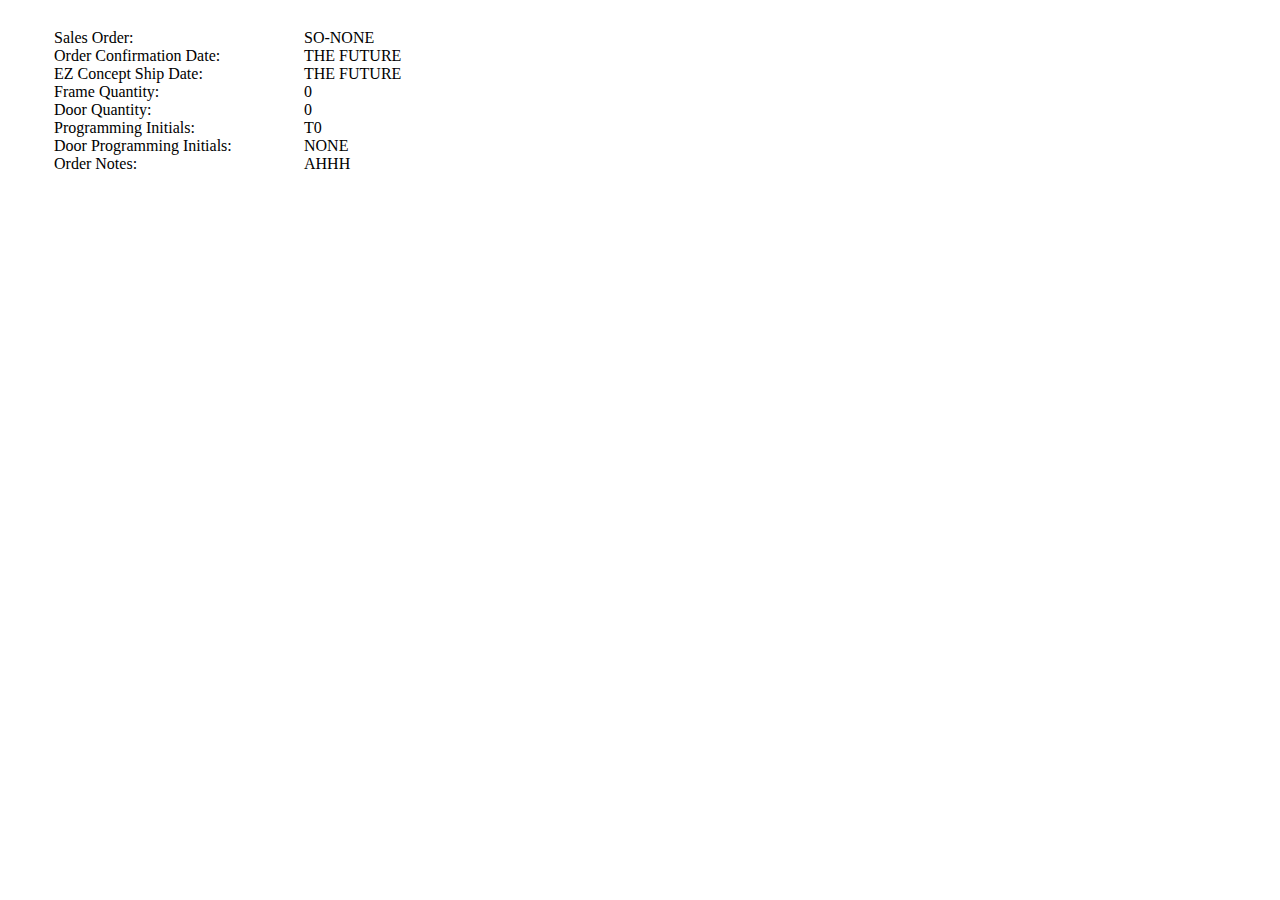
==== popup.html @ bf2968c3 "this extension makes me want to end task" ====
<!DOCTYPE html>
<html>
    <head>
        <title>Planner Helper</title>
        <link rel="stylesheet" type="text/css" href="style.css" />
        <meta charset="utf-8" />
    </head>
    <body>
        <div id="planningTable">
            <div id="salesOrder" class="groupBox">
                <div class="leftItem">
                    Sales Order:
                </div>
                <div id="salesOrderInput" class="rightItem">
                    SO-test
                </div>
            </div>

            <div id="orderConfirmation" class="groupBox">
                <div class="leftItem">
                    Order Confirmation Date:
                </div>
                <div id="orderConfirmationInput" class="rightItem">
                    1/1/2023
                </div>
            </div>

            <div id="ezShipDate" class="groupBox">
                <div class="leftItem">
                    EZ Concept Ship Date:
                </div>
                <div id="ezShipDateInput" class="rightItem">
                    1/1/2023
                </div>
            </div>

            <div id="frameQty" class="groupBox">
                <div class="leftItem">
                    Frame Quantity:
                </div>
                <div id="frameQtyInput" class="rightItem">
                    1
                </div>
            </div>

            <div id="doorQty" class="groupBox">
                <div class="leftItem">
                    Door Quantity:
                </div>
                <div id="doorQtyInput" class="rightItem">
                    1
                </div>
            </div>

            <div id="programmingInitials" class="groupBox">
                <div class="leftItem">
                    Programming Initials:
                </div>
                <div id="programmingInitialsInput" class="rightItem">
                    AHHHHH T3
                </div>
            </div>

            <div id="doorInitials" class="groupBox">
                <div class="leftItem">
                    Door Programming Initials:
                </div>
                <div id="doorInitialsInput" class="rightItem">
                    TEST
                </div>
            </div>

            <div id="orderNotes" class="groupBox">
                <div class="leftItem">
                    Order Notes:
                </div>
                <div id="orderNotesInput" class="rightItem">
                    Hey guys, its me the order notes
                </div>
            </div>
        </div>
        <script src="content.js"></script>
    </body>
</html>
---- style.css ----
/*popup.html*/

* {
    width: 100%;
}

#planningTable {
    width: 500px;
    margin: 25px;
    padding: 4px;
}


.leftRow {
    width: 50%;
    display: inline-block;
    border: 1px solid black;
    align-content: flex-end;
}

.rightRow {
    width: 50%;
    display: inline-block;
    border: 1px solid black;
}

.groupBox {
    display: flex;
}

body {
    margin: 25px;
}
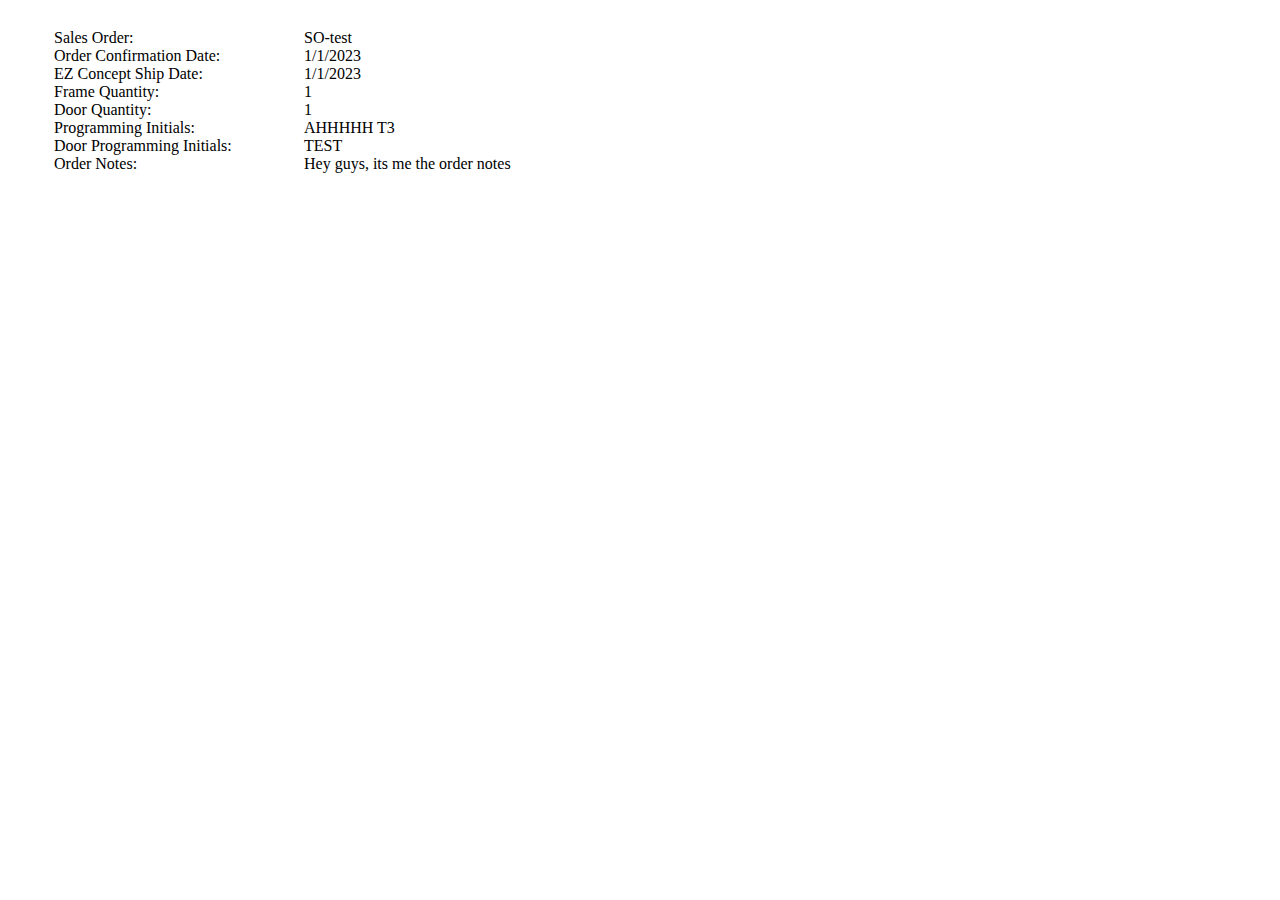
==== commit ff73d3b7: "abandoning this repo and starting over. Apparently getting chrome to pass info to a pop up is in fac" ====
--- a/popup.html
+++ b/popup.html
@@ -79,6 +79,6 @@
                 </div>
             </div>
         </div>
-        <script src="content.js"></script>
+        <script type="module" src="popup.js"</script>
     </body>
 </html>